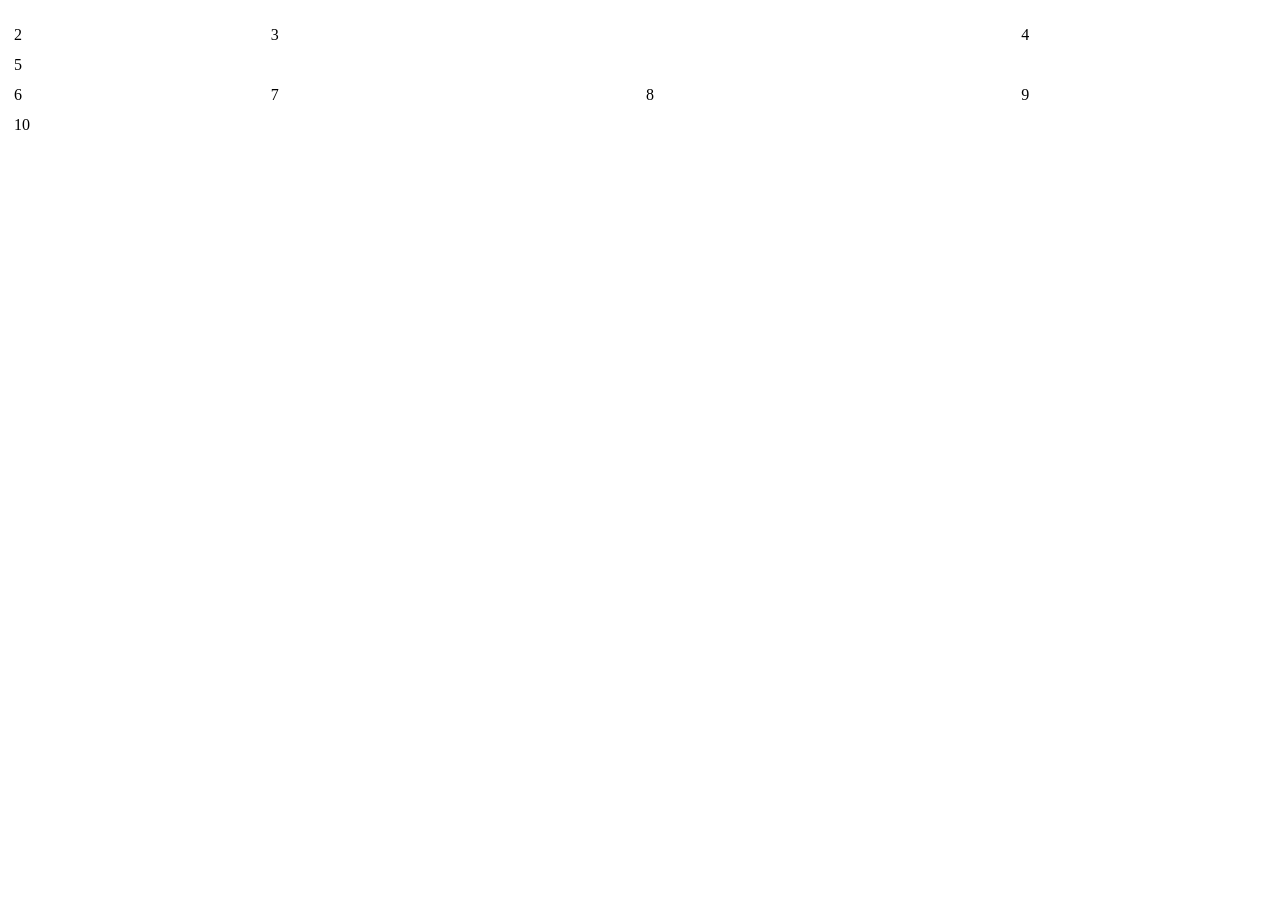
==== index.html @ 8618407f "created css grid layout" ====
<!DOCTYPE html>
<html>
    <!-- head tag is used to add the metadata of the 
     page -->
    <head>
        <meta name="viewport" 
        content="width=device-width, initial-scale=1" />
        <title>Room 301</title>
        <link rel="stylesheet" href="css/style.css">
    </head>
    <!-- here add elements that user can interact
     with -->
    <body>
        <!-- container -->
         <div id="grid_container">
            <div id="divNav">
                <!-- navbar -->
                 
            </div>
            <div id="divA">2</div>
            <div id="divHero">3</div>
            <div id="divB">4</div>
            <div id="divForm">5</div>
            <div id="divCard1">6</div>
            <div id="divCard2">7</div>
            <div id="divCard3">8</div>
            <div id="divCard4">9</div>
            <div id="divFooter">10</div>
         </div>
    </body>
</html>
---- css/style.css ----
/* styling with id */
#para1 {
    color: red;
    background-color: black;
    font-family: 'Franklin Gothic Medium', 'Arial Narrow', Arial, sans-serif;
    font-size: 10px;
}
/* style with class */
.paraClass{
    background-color: purple;
    color: white;
    font-weight: bold;
    font-style: italic;
}
p{
    text-decoration: underline;
}
/* CSS GRID */
/* on each row indicate the grid area to appear as per number of partions
in the grid : e.g. 10 spannables to work  */
#grid_container{
    display: grid;
    grid-template-areas: 
    'a a a a a a a a a a'
    'b b c c c c c c d d'
    'e e e e e e e e e e'
    'f f g g g h h h i i'
    'j j j j j j j j j j'
    ;
}
#divNav{
    grid-area: a;
    padding: 2px;
    margin: 4px;
}
#divA{
    grid-area: b;
    padding: 2px;
    margin: 4px;
}
#divHero{
    grid-area: c;
    padding: 2px;
    margin: 4px;
}
#divB{
    grid-area: d;
    padding: 2px;
    margin: 4px;
}
#divForm{
    grid-area: e;
    padding: 2px;
    margin: 4px;
}
#divCard1{
    grid-area: f;
    padding: 2px;
    margin: 4px;
}
#divCard2{
    grid-area: g;
    padding: 2px;
    margin: 4px;
}
#divCard3{
    grid-area: h;
    padding: 2px;
    margin: 4px;
}
#divCard4{
    grid-area: i;
    padding: 2px;
    margin: 4px;
}
#divFooter{
    grid-area: j;
    padding: 2px;
    margin: 4px;
}
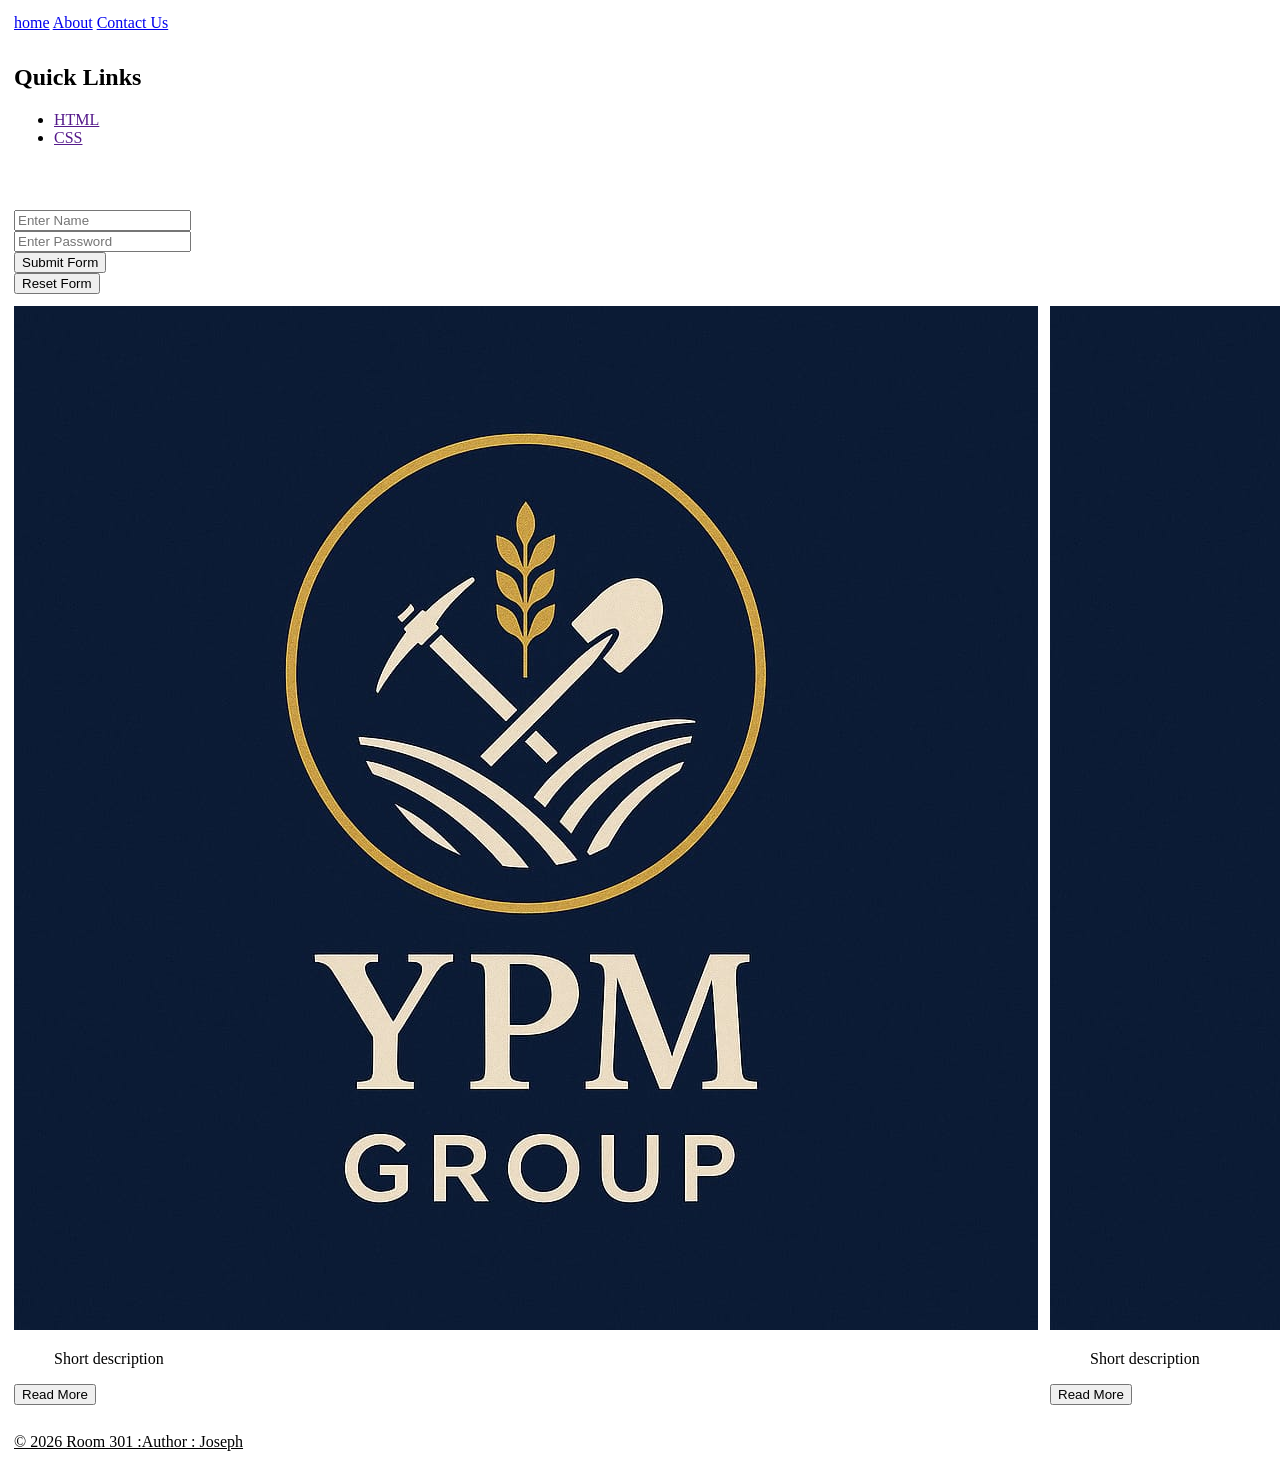
==== commit 60c50407: "added content on styling/ styleold for old styles / styles.css contains new styles" ====
--- a/index.html
+++ b/index.html
@@ -13,19 +13,104 @@
     <body>
         <!-- container -->
          <div id="grid_container">
-            <div id="divNav">
+
+            <nav id="divNav">
                 <!-- navbar -->
-                 
-            </div>
-            <div id="divA">2</div>
-            <div id="divHero">3</div>
-            <div id="divB">4</div>
-            <div id="divForm">5</div>
-            <div id="divCard1">6</div>
-            <div id="divCard2">7</div>
-            <div id="divCard3">8</div>
-            <div id="divCard4">9</div>
-            <div id="divFooter">10</div>
+                 <a href="#">home</a>
+                 <a href="#">About</a>
+                 <a href="public/contact.html">
+                    Contact Us
+                 </a>
+            </nav>
+
+            <aside id="divA">
+                  <h2>Quick Links</h2>
+                  <ul>
+                    <li><a href="">HTML</a></li>
+                    <li><a href="">CSS</a></li>
+                  </ul>
+            </aside>
+
+            <section id="divHero">
+              <div class="video-container">
+              <iframe src="https://www.youtube.com/embed/EDb37y_MhRw?si=CnMY7oo68gKsBNwc" title="YouTube video player" frameborder="0" allow="accelerometer; autoplay; clipboard-write; encrypted-media; gyroscope; picture-in-picture; web-share" referrerpolicy="strict-origin-when-cross-origin" allowfullscreen></iframe>
+              </div>
+            </section>
+            
+            
+            <aside id="divB">
+                  <h2>Quick Links</h2>
+                  <ul>
+                    <li><a href="">HTML</a></li>
+                    <li><a href="">CSS</a></li>
+                  </ul>
+            </aside>
+
+
+            <main id="divForm">
+              <form id="helpForm" action="/">
+                  <div>
+                     <input placeholder="Enter Name"
+                            id="nameInput"
+                            name="nameInput"
+                            type="text"
+                     />
+                  </div>
+                  <div>
+                     <input placeholder="Enter Password"
+                            id="passwordInput"
+                            name="passwordInput"
+                            type="password"
+                     />
+                  </div>
+                  <div>
+                     <input value="Submit Form"
+                            id="submitbtn"
+                            type="submit"
+                     />
+                  </div>
+                    <div>
+                     <input value="Reset Form"
+                            id="resetBtn"
+                            type="reset"
+                     />
+                  </div>
+                  
+              </form>
+            </main>
+
+
+            <article id="divCard1">
+              <img src="assets/1.jpeg" 
+              alt="Card 1"/>
+              <blockquote>Short description</blockquote>
+              <button>Read More</button>
+            </article>
+
+            <article id="divCard2">
+              <img src="assets/1.jpeg" 
+              alt="Card 1"/>
+              <blockquote>Short description</blockquote>
+              <button>Read More</button>
+            </article>
+
+            <article id="divCard3">
+              <img src="assets/1.jpeg" 
+              alt="Card 1"/>
+              <blockquote>Short description</blockquote>
+              <button>Read More</button>
+            </article>
+
+            <article id="divCard4">  
+              <img src="assets/1.jpeg" 
+              alt="Card 1"/>
+              <blockquote>Short description</blockquote>
+              <button>Read More</button>
+            </article>
+
+            <footer id="divFooter">
+              <p>&copy; 2026 Room 301 :Author : Joseph</p>
+            </footer>
          </div>
     </body>
 </html>
--- a/css/style.css
+++ b/css/style.css
@@ -1,3 +1,7 @@
+*, *::before, *::after{
+    box-sizing: border-box;
+}
+
 /* styling with id */
 #para1 {
     color: red;
